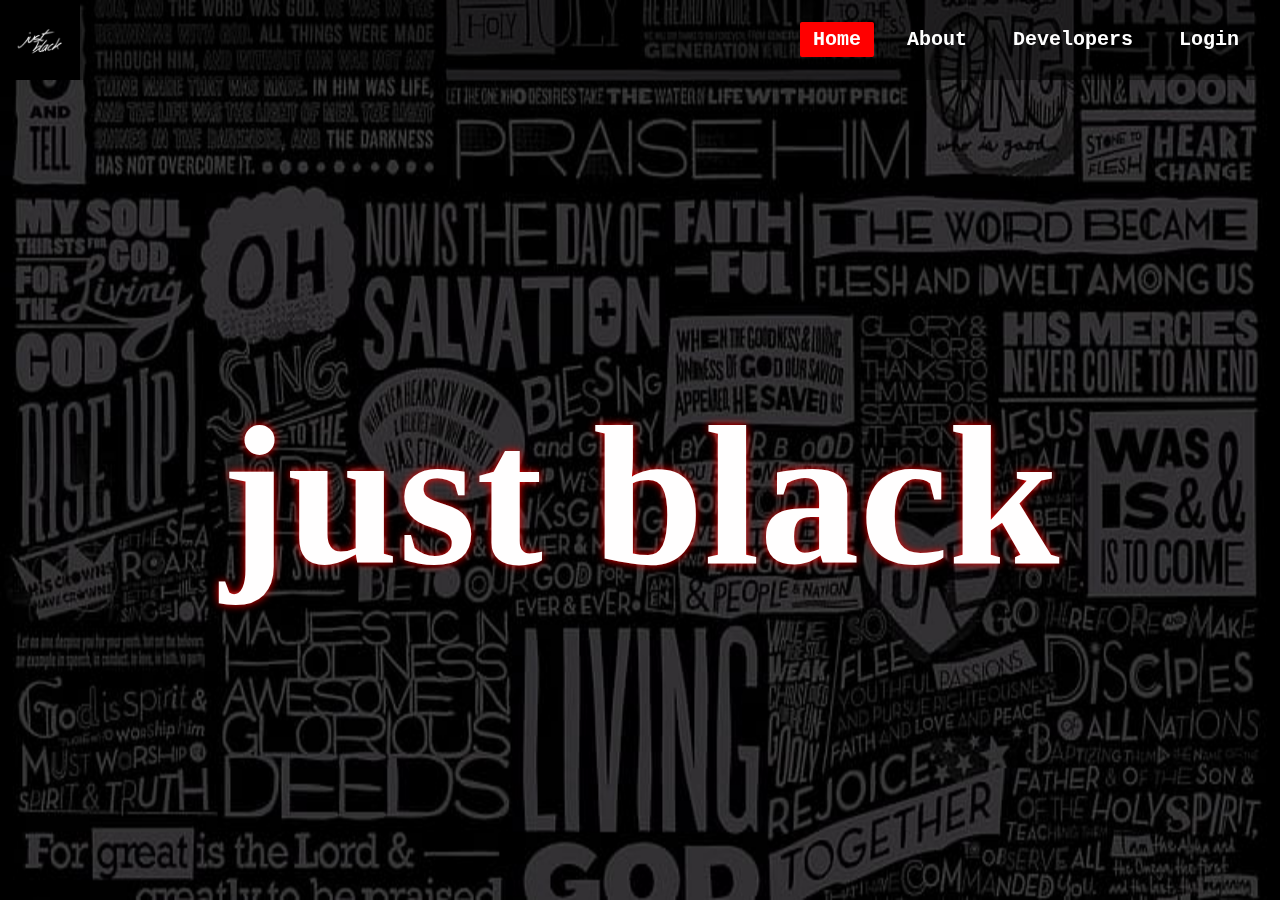
==== index.html @ 93ac985c "Add files via upload" ====
<!DOCTYPE html>
<html lang="en">
<head>
	<meta charset="UTF-8">
	<title>just black</title>
	<link rel="icon" href="icon/favicon.ico" type="image/x-icon">
	<link rel="stylesheet" href="index.css">
</head>
<body>
	<div class="wrapper">
			<nav class="navbar">
				<a href="index.html">
					<img src="img/logo-b.jpg" src="img/logo-b.jpg" title="just black" height="80px" width="80px">
				</a>
				<!--<img class="logo" src="img/logo-b.jpg">-->
				<ul>
					<li><a class="active" href="#">Home</a></li>
					<li><a href="about.html">About</a></li>
					<li><a href="developers.html">Developers</a></li>
                    <li><a href="login.html">Login</a></li>
				</ul>
			</nav>
			<div class="center">
			<h1><b>just black</b></h1>
			</div>
	</div>
</body>
</html>

<script>
document.addEventListener("DOMContentLoaded", function () {
    // Array of background image URLs
    const backgroundImages = [

        "img/background/j.jpg",
		"img/background/j.jpg",

    ];

    // Function to change the background image
    let currentImageIndex = 0;
    function changeBackground() {
        document.querySelector(".wrapper").style.backgroundImage = `url(${backgroundImages[currentImageIndex]})`;
        currentImageIndex = (currentImageIndex + 1) % backgroundImages.length;
    }

    // Initial call to changeBackground
    changeBackground();

    // Set up a timer to change the background every 3 seconds (3000 milliseconds)
    setInterval(changeBackground, 5000);
});
</script>
---- index.css ----
* {
    padding: 0;
    margin: 0;
}

.wrapper {
    background: url(img/background/k.jpg) no-repeat;
    background-size: 100% 100%;
    background-position: 100% 0;
    animation: slide 3s infinite;
    height: 100vh;
    transition: background 5s ease-in-out;
}

@keyframes slide {
    0% {
        background-position: 100% 0;
    }
    50% {
        background-position: 0 0;
    }
    100% {
        background-position: 100% 0;
    }
}

.navbar {
    position: fixed;
    height: 80px;
    width: 100%;
    top: 0;
    left: 0;
    background: rgba(0, 0, 0, 0.4);
}

.navbar .logo {
    width: 69px;
    height: auto;
    padding: 5px 5px;
}

.navbar ul {
    float: right;
    margin-right: 20px;
    color: #000000;
}

.navbar ul li {
    list-style: none;
    margin: 0 8px;
    display: inline-block;
    line-height: 80px;
}

.navbar ul li a {
    font-size: 20px;
    font-family: 'Courier New', Courier, monospace;
    color: white;
    font-weight: bold;
    padding: 6px 13px;
    text-decoration: none;
    transition: .4s;
}

.navbar ul li a.active,
.navbar ul li a:hover {
    background: #ff0000;
    border-radius: 2px;
}

.wrapper .center {
    position: absolute;
    left: 50%;
    top: 55%;
    transform: translate(-50%, -50%);
    font-family: sans-serif;
    user-select: none;
}

.center h1 {
    color: #fffefe;
    font-size: 200px;
    width: 900px;
    font-weight: bold;
    text-align: center;
    right: 75%;
    font-family: 'brush script MT';
    text-shadow: 0 0 8px #ff0000;
}
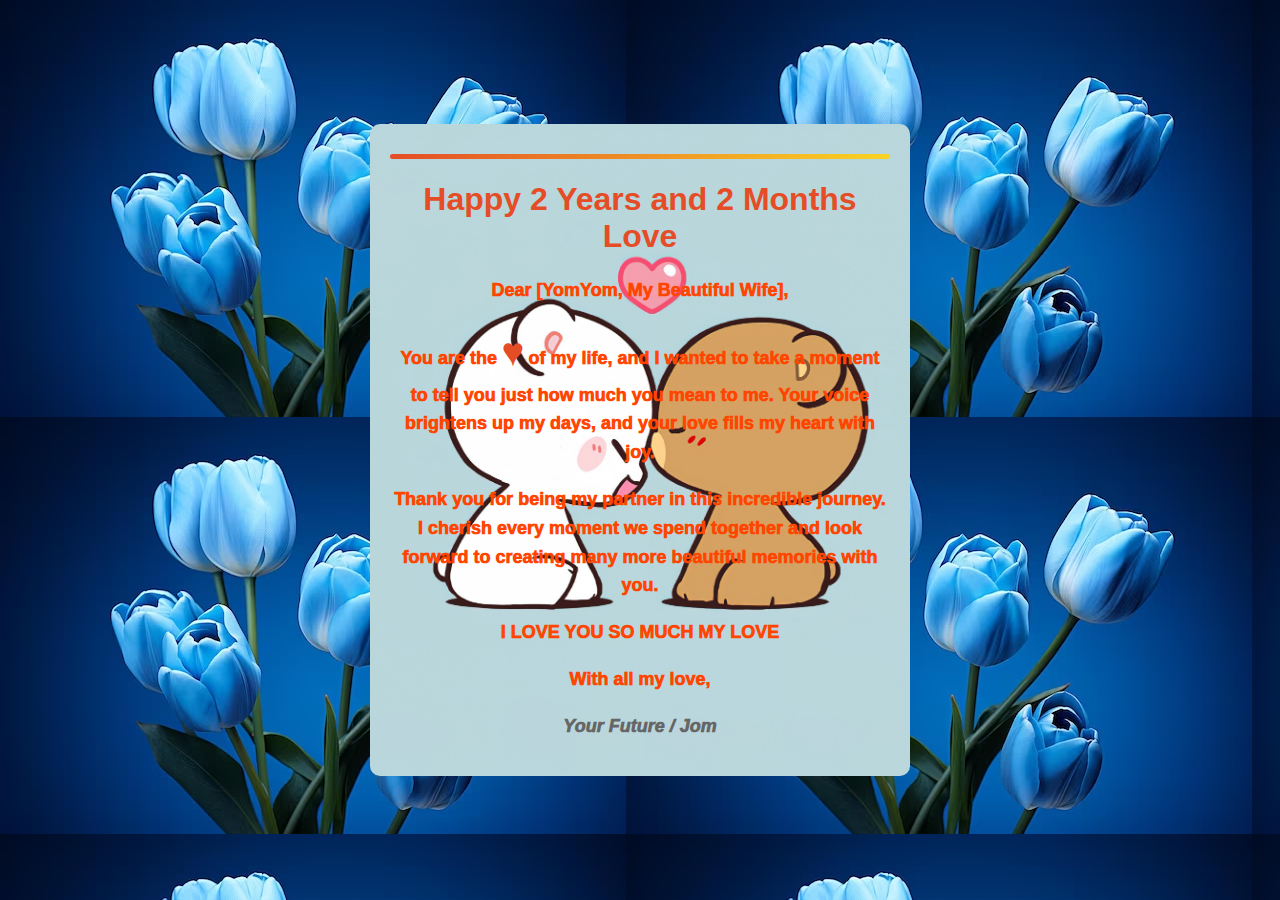
==== commit c8391637: "Update and rename try2.html to index.html" ====
--- a/index.html
+++ b/index.html
@@ -1,53 +1,77 @@
 <!DOCTYPE html>
 <html lang="en">
 <head>
-	<meta charset="UTF-8">
-	<title>just black</title>
-	<link rel="icon" href="icon/favicon.ico" type="image/x-icon">
-	<link rel="stylesheet" href="index.css">
+  <meta charset="UTF-8">
+  <meta name="viewport" content="width=device-width, initial-scale=1.0">
+  <style>
+    body {
+      background-image: url('tulips.avif');
+      font-family: 'Segoe UI', Tahoma, Geneva, Verdana, sans-serif;
+      background-color: #ffebcd; /* PeachPuff */
+      text-align: center;
+      margin: 0;
+      padding: 0;
+      display: flex;
+      align-items: center;
+      justify-content: center;
+      height: 100vh;
+    }
+
+    #message-container {
+      background-image: url('1.jpg'); /* Replace with your image URL */
+      background-size: cover;
+      background-position: center;
+      color: orangered; /* Set text color to be visible on the background image */
+      border-radius: 10px;
+      padding: 20px;
+      /*box-shadow: 0 0 100px rgba(255, 0, 0);*/
+      max-width: 500px;
+      width: 100%;
+      font-weight: 1000;
+    }
+
+    h1 {
+      color: #e44d26; /* Coral */
+    }
+
+    p {
+      font-size: 18px;
+      line-height: 1.6;
+      margin-bottom: 15px;
+    }
+
+    #heart {
+      color: #e44d26; /* Coral */
+      font-size: 36px;
+    }
+
+    #signature {
+      font-style: italic;
+      color: #666;
+    }
+
+    #message-container:before {
+      content: '';
+      background: linear-gradient(to right, #e44d26, #f9d423); /* Coral to Sunflower */
+      height: 5px;
+      display: block;
+      margin: 10px 0 20px;
+      border-radius: 5px;
+    }
+  </style>
+  <title>Sweet Message</title>
 </head>
 <body>
-	<div class="wrapper">
-			<nav class="navbar">
-				<a href="index.html">
-					<img src="img/logo-b.jpg" src="img/logo-b.jpg" title="just black" height="80px" width="80px">
-				</a>
-				<!--<img class="logo" src="img/logo-b.jpg">-->
-				<ul>
-					<li><a class="active" href="#">Home</a></li>
-					<li><a href="about.html">About</a></li>
-					<li><a href="developers.html">Developers</a></li>
-                    <li><a href="login.html">Login</a></li>
-				</ul>
-			</nav>
-			<div class="center">
-			<h1><b>just black</b></h1>
-			</div>
-	</div>
+
+<div id="message-container">
+  <h1>Happy 2 Years and 2 Months Love</h1>
+  <p>Dear [YomYom, My Beautiful Wife],</p>
+  <p></b>You are the <span id="heart">&hearts;</span> of my life, and I wanted to take a moment to tell you just how much you mean to me. Your voice brightens up my days, and your love fills my heart with joy.</p>
+  <p>Thank you for being my partner in this incredible journey. I cherish every moment we spend together and look forward to creating many more beautiful memories with you.</p>
+  <p>I LOVE YOU SO MUCH MY LOVE</p>
+  <p>With all my love,</p>
+  <p id="signature">Your Future / Jom</p>
+</div>
+
 </body>
 </html>
-
-<script>
-document.addEventListener("DOMContentLoaded", function () {
-    // Array of background image URLs
-    const backgroundImages = [
-
-        "img/background/j.jpg",
-		"img/background/j.jpg",
-
-    ];
-
-    // Function to change the background image
-    let currentImageIndex = 0;
-    function changeBackground() {
-        document.querySelector(".wrapper").style.backgroundImage = `url(${backgroundImages[currentImageIndex]})`;
-        currentImageIndex = (currentImageIndex + 1) % backgroundImages.length;
-    }
-
-    // Initial call to changeBackground
-    changeBackground();
-
-    // Set up a timer to change the background every 3 seconds (3000 milliseconds)
-    setInterval(changeBackground, 5000);
-});
-</script>
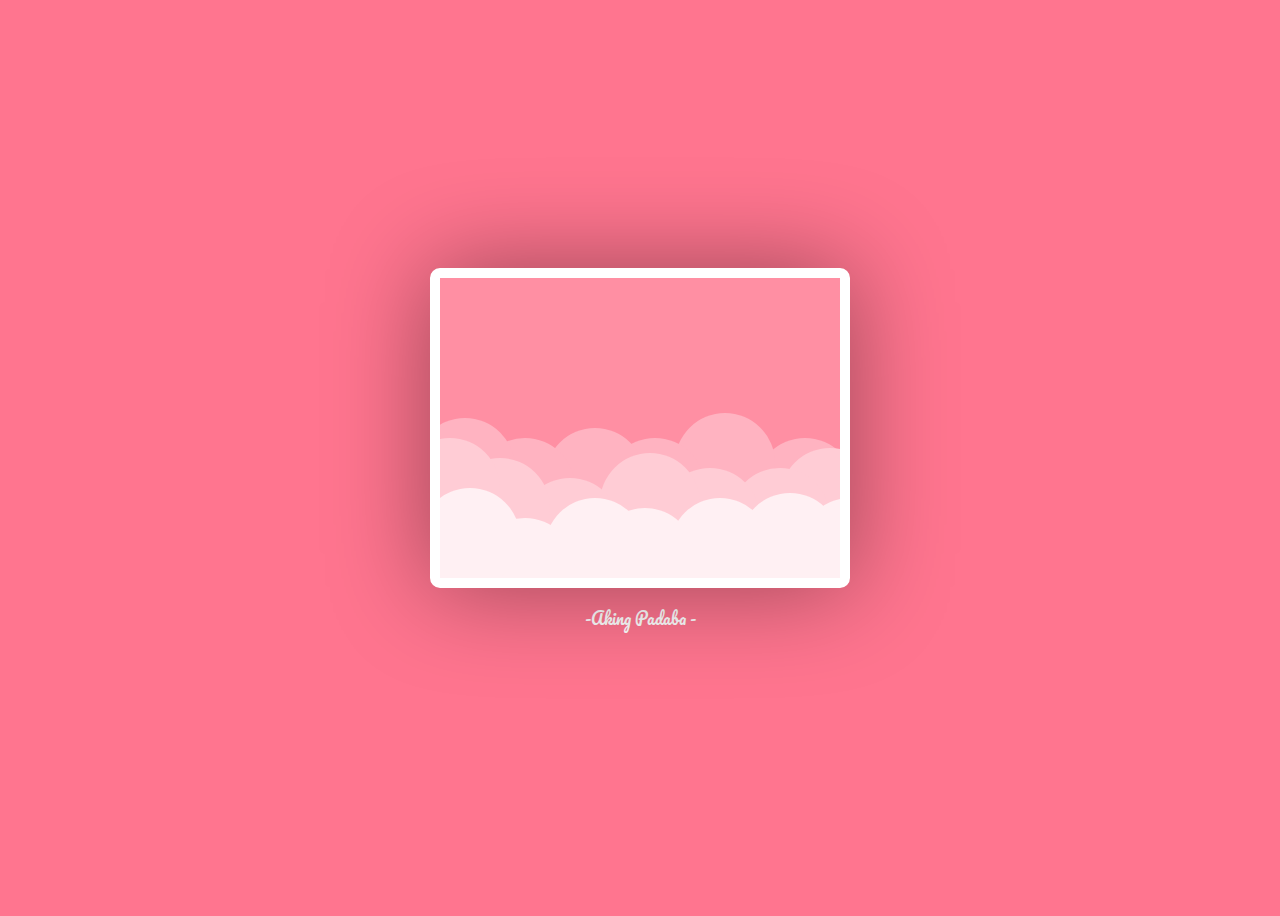
==== commit 658ed9f0: "Add files via upload" ====
--- a/index.html
+++ b/index.html
@@ -1,77 +1,40 @@
-<!DOCTYPE html>
-<html lang="en">
-<head>
-  <meta charset="UTF-8">
-  <meta name="viewport" content="width=device-width, initial-scale=1.0">
-  <style>
-    body {
-      background-image: url('tulips.avif');
-      font-family: 'Segoe UI', Tahoma, Geneva, Verdana, sans-serif;
-      background-color: #ffebcd; /* PeachPuff */
-      text-align: center;
-      margin: 0;
-      padding: 0;
-      display: flex;
-      align-items: center;
-      justify-content: center;
-      height: 100vh;
-    }
-
-    #message-container {
-      background-image: url('1.jpg'); /* Replace with your image URL */
-      background-size: cover;
-      background-position: center;
-      color: orangered; /* Set text color to be visible on the background image */
-      border-radius: 10px;
-      padding: 20px;
-      /*box-shadow: 0 0 100px rgba(255, 0, 0);*/
-      max-width: 500px;
-      width: 100%;
-      font-weight: 1000;
-    }
-
-    h1 {
-      color: #e44d26; /* Coral */
-    }
-
-    p {
-      font-size: 18px;
-      line-height: 1.6;
-      margin-bottom: 15px;
-    }
-
-    #heart {
-      color: #e44d26; /* Coral */
-      font-size: 36px;
-    }
-
-    #signature {
-      font-style: italic;
-      color: #666;
-    }
-
-    #message-container:before {
-      content: '';
-      background: linear-gradient(to right, #e44d26, #f9d423); /* Coral to Sunflower */
-      height: 5px;
-      display: block;
-      margin: 10px 0 20px;
-      border-radius: 5px;
-    }
-  </style>
-  <title>Sweet Message</title>
-</head>
-<body>
-
-<div id="message-container">
-  <h1>Happy 2 Years and 2 Months Love</h1>
-  <p>Dear [YomYom, My Beautiful Wife],</p>
-  <p></b>You are the <span id="heart">&hearts;</span> of my life, and I wanted to take a moment to tell you just how much you mean to me. Your voice brightens up my days, and your love fills my heart with joy.</p>
-  <p>Thank you for being my partner in this incredible journey. I cherish every moment we spend together and look forward to creating many more beautiful memories with you.</p>
-  <p>I LOVE YOU SO MUCH MY LOVE</p>
-  <p>With all my love,</p>
-  <p id="signature">Your Future / Jom</p>
-</div>
-
-</body>
-</html>
+<html>
+    <head>
+       <meta name="viewport" content="width=device-width, initial-scale=1.0">
+       <title>Valentines Card</title>
+       <link rel="stylesheet" href="style.css"> 
+   
+       <link href="https://fonts.googleapis.com/css2?family=Pacifico&display=swap" rel="stylesheet">
+    </head>
+    <body>
+        <div class="happy-valentines">
+            <div class="valentines-day-card">
+            <div class="clouds"></div>
+            <div class="hearts">
+             <div class="heartOne">
+               <div class="left-side"></div>
+               <div class="right-side"></div>
+             </div>
+             <div class="heartTwo">
+                  <div class="left-side"></div>
+                 <div class="right-side"></div>
+                </div>
+                 <div class="heartThree">
+                <div class="left-side"></div>
+                <div class="right-side"></div>
+             </div>
+                 <div class="heartFour">
+                <div class="left-side"></div>
+                <div class="right-side"></div>
+                </div>
+                <div class="heartFive">
+                <div class="left-side"></div>
+                 <div class="right-side"></div>
+                </div>
+            </div>
+            <div class="text"><span>Happy Valentine's</br> Day Love!</div>
+         </div>
+            <p class="hover">-Aking Padaba -</p>
+        </div>
+    </body>
+</html>--- a/style.css
+++ b/style.css
@@ -0,0 +1,189 @@
+body {
+    height: 100vh;
+    display: flex;
+    align-items: center;
+    justify-content: center;
+    background-color: #ff758f;
+}
+
+.valentines-day-card {
+    position: relative;
+    width: 400px;
+    height: 300px;
+    background-color: #ff8fa3;
+    overflow: hidden;
+    border:10px solid white;
+    border-radius:10px;
+    box-shadow: 0 0 100px rgba(0,0,0,.4);
+}
+  
+  .valentines-day-card:before {
+    content:"";
+    position: absolute;
+    background-color: #ffb3c1;
+    width:100px;
+    height:100px;
+    border-radius:50%;
+    top:140px;
+    left:-25px;
+    box-shadow:60px 20px #ffb3c1,130px 10px #ffb3c1, 190px 20px #ffb3c1,260px -5px #ffb3c1, 340px 20px #ffb3c1;
+}
+  
+  .valentines-day-card:after {
+    content:"";
+    position: absolute;
+    background-color: #ffccd5;
+    width:100px;
+    height:100px;
+    border-radius:50%;
+    top:160px;
+    left:-40px;
+    box-shadow: 50px 20px #ffccd5,120px 40px #ffccd5, 200px 15px #ffccd5,260px 30px #ffccd5, 330px 30px #ffccd5,380px 10px #ffccd5;
+}
+  
+  .clouds {
+    position: absolute;
+    width:100px;
+    height:100px;
+    border-radius:50%;
+    background-color: #fff0f3;
+    z-index:5;
+    top:210px;
+    left:-20px;
+    box-shadow: 55px 30px #fff0f3, 125px 10px #fff0f3,175px 20px #fff0f3, 250px 10px #fff0f3, 320px 5px #fff0f3, 380px 10px #fff0f3;
+}
+
+.hearts {
+    position: absolute;
+    z-index:2;
+}
+  
+  .heartOne {
+    position: absolute;
+    left:100px;
+    top:250px;
+    animation: up 4s linear forwards 1s;
+}
+  
+  .heartTwo {
+    position: absolute;
+    left:270px;
+    top:230px;
+    animation: up 5s linear forwards 1.8s;
+}
+  
+  .heartThree {
+    position: absolute;
+    left:85px;
+    top:415px;
+    animation: up 5s linear forwards 3s;
+}
+  
+  .heartFour {
+    position: absolute;
+    left:320px;
+    top:380px;
+    animation: upTwo 9s linear infinite 3.5s;
+}
+  
+  .heartFive {
+    position: absolute;
+    left:150px;
+    top:400px;
+    animation: upTwo 13s linear infinite 4.5s;
+}
+  
+  .right-side:before, .right-side:after {
+    position: absolute;
+    content:"";
+    transform-origin: left;
+    animation: move 1s ease infinite;
+}
+  
+  .right-side:before {
+    border-radius:50% 50% 50% 0;
+    width:21px;
+    height:20px;
+    background-color: #c9184a;
+    left:-0.26px;
+}
+  
+  .right-side:after {
+    height:0;
+    width:0;
+    border-bottom:10px solid transparent;
+    border-left: 15px solid #c9184a;
+    top:19px;
+    left:-0.26px;
+}
+  
+  @keyframes move {
+    0%, 100% {transform: rotateY(0);}
+    50% {transform: rotateY(-45deg);}
+}
+  
+  .left-side:before, .left-side:after {
+    position: absolute;
+    content:"";
+    transform-origin: right;
+    animation: move 1s ease infinite;
+}
+  
+  .left-side:before {
+    border-radius:50% 50% 0 50%;
+    width:20px;
+    height:20px;
+    left:-20.7px;
+    background-color: #ff4d6d;
+}
+  
+  .left-side:after {
+    height:0;
+    width:0;
+    left:-15px;
+    border-bottom:10px solid transparent;
+    border-right: 15px solid #ff4d6d;
+    top:19px;
+}
+  
+  @keyframes up {
+    0% {transform: translateY(0);}
+    100% {transform: translateY(-200px);}
+}
+  
+  @keyframes upTwo {
+    0% {transform: translateY(0);}
+    100% {transform: translateY(-450px);}
+}
+
+.text {
+    position: absolute;
+    color: #800f2f;
+    font-size:30px;
+    font-family: 'Pacifico', cursive;
+    line-height:1;
+    text-align: center;
+    width:380px;
+    left:10px;
+    z-index:3;
+    top:320px;
+    animation: up 1s ease forwards;
+    transition: .2s;
+}
+  
+  .hover {
+    color: white;
+    font-family: 'Pacifico', cursive;
+    text-align: center;
+}
+  
+  .text:hover span {
+    display: none;
+}
+  
+  .text:hover:before {
+    content:"Goodnight Sweet Dreams My Love I Love You Always YomYom. Thank You For Everything Love";
+    font-size:25px;
+  
+}
+
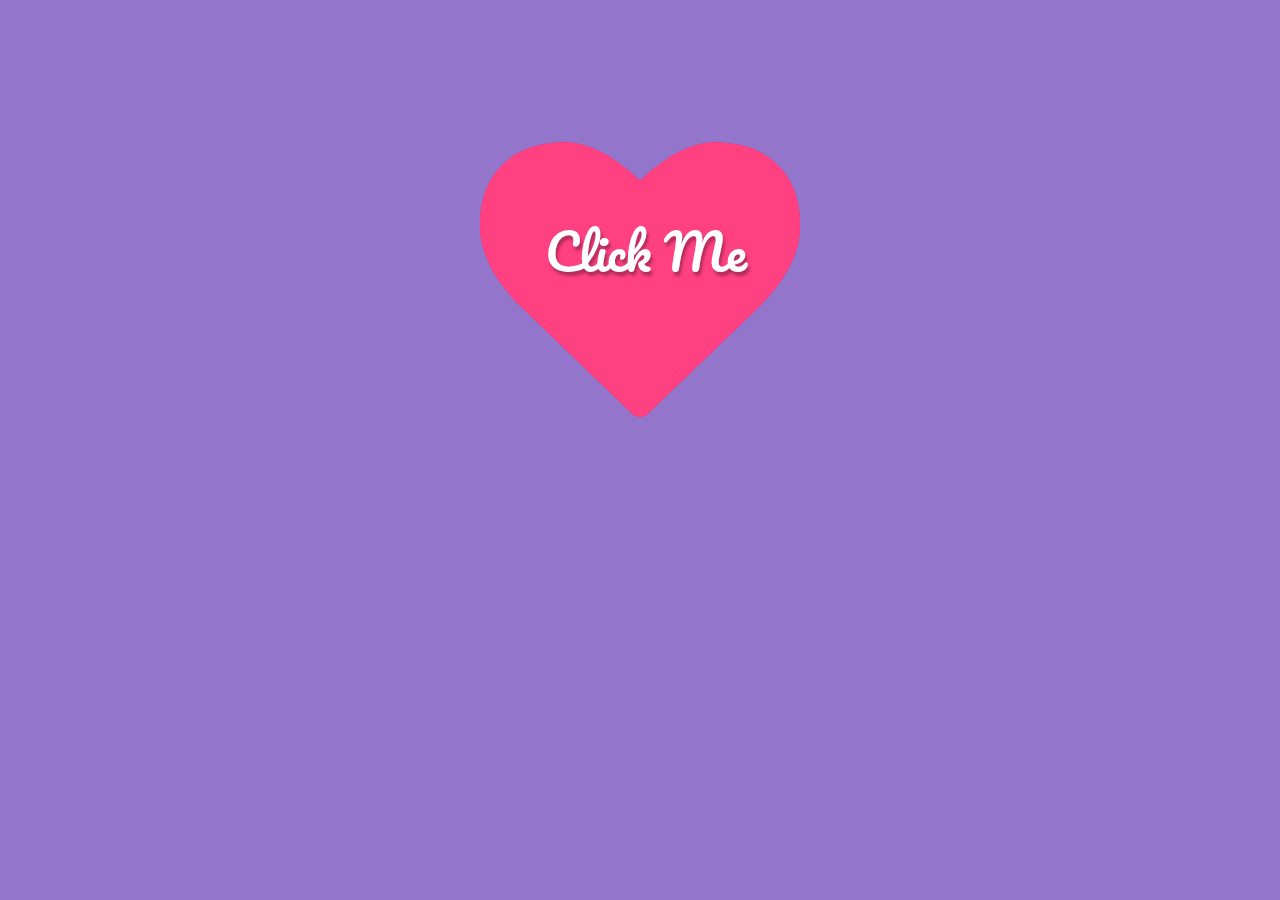
==== commit d57766f1: "Add files via upload" ====
--- a/index.html
+++ b/index.html
@@ -1,40 +1,21 @@
-<html>
-    <head>
-       <meta name="viewport" content="width=device-width, initial-scale=1.0">
-       <title>Valentines Card</title>
-       <link rel="stylesheet" href="style.css"> 
-   
-       <link href="https://fonts.googleapis.com/css2?family=Pacifico&display=swap" rel="stylesheet">
-    </head>
-    <body>
-        <div class="happy-valentines">
-            <div class="valentines-day-card">
-            <div class="clouds"></div>
-            <div class="hearts">
-             <div class="heartOne">
-               <div class="left-side"></div>
-               <div class="right-side"></div>
-             </div>
-             <div class="heartTwo">
-                  <div class="left-side"></div>
-                 <div class="right-side"></div>
-                </div>
-                 <div class="heartThree">
-                <div class="left-side"></div>
-                <div class="right-side"></div>
-             </div>
-                 <div class="heartFour">
-                <div class="left-side"></div>
-                <div class="right-side"></div>
-                </div>
-                <div class="heartFive">
-                <div class="left-side"></div>
-                 <div class="right-side"></div>
-                </div>
-            </div>
-            <div class="text"><span>Happy Valentine's</br> Day Love!</div>
-         </div>
-            <p class="hover">-Aking Padaba -</p>
+<!DOCTYPE html>
+<html lang="en">
+<head>
+    <meta charset="UTF-8">
+    <meta name="viewport" content="width=device-width, initial-scale=1.0">
+    <link href="https://maxcdn.bootstrapcdn.com/font-awesome/4.7.0/css/font-awesome.min.css" rel="stylesheet" integrity="sha384-wvfXpqpZZVQGK6TAh5PVlGOfQNHSoD2xbE+QkPxCAFlNEevoEH3Sl0sibVcOQVnN" crossorigin="anonymous">
+    <link rel="stylesheet" href="style.css"> 
+    <script src="scripts.js" defer></script>
+    <script src="https://code.jquery.com/jquery-3.2.1.min.js" integrity="sha256-hwg4gsxgFZhOsEEamdOYGBf13FyQuiTwlAQgxVSNgt4=" crossorigin="anonymous"></script>
+</head>
+<body>
+    <div class="bgoverlay">
+        <div class="container">
+            <span class="ico">
+                <span class="ico2"></span>
+                <span class="title">Click Me</span>
+            </span>
         </div>
-    </body>
-</html>+    </div>
+</body>
+</html>
--- a/style.css
+++ b/style.css
@@ -1,189 +1,154 @@
+@import url(https://fonts.googleapis.com/css?family=Pacifico);
 body {
-    height: 100vh;
-    display: flex;
-    align-items: center;
-    justify-content: center;
-    background-color: #ff758f;
+  background: url(https://subtlepatterns.com/patterns/noise_lines.png);
+  font-family: 'Pacifico', cursive;
+  overflow: hidden;
+  color: #fff;
+}
+.bgoverlay {
+  background: rgb(103, 58, 183);
+  background: rgba(103, 58, 183, 0.7);
+  position: absolute;
+  top: 0;
+  left: 0;
+  right: 0;
+  bottom: 0;
+}
+.container {
+  position: relative;
+  margin: 120px auto 0 auto;
+  width: 320px;
 }
 
-.valentines-day-card {
-    position: relative;
-    width: 400px;
-    height: 300px;
-    background-color: #ff8fa3;
-    overflow: hidden;
-    border:10px solid white;
-    border-radius:10px;
-    box-shadow: 0 0 100px rgba(0,0,0,.4);
+.ico {
+  display: block;
+  width: 320px;
+  height: 320px;
 }
-  
-  .valentines-day-card:before {
-    content:"";
-    position: absolute;
-    background-color: #ffb3c1;
-    width:100px;
-    height:100px;
-    border-radius:50%;
-    top:140px;
-    left:-25px;
-    box-shadow:60px 20px #ffb3c1,130px 10px #ffb3c1, 190px 20px #ffb3c1,260px -5px #ffb3c1, 340px 20px #ffb3c1;
+.open .ico {
+  animation: open 4s;
+  transform: scale(10);
 }
-  
-  .valentines-day-card:after {
-    content:"";
-    position: absolute;
-    background-color: #ffccd5;
-    width:100px;
-    height:100px;
-    border-radius:50%;
-    top:160px;
-    left:-40px;
-    box-shadow: 50px 20px #ffccd5,120px 40px #ffccd5, 200px 15px #ffccd5,260px 30px #ffccd5, 330px 30px #ffccd5,380px 10px #ffccd5;
+.ico .title {
+  position: absolute;
+  top: 50%;
+  left: 50%;
+  margin-left: -95px;
+  margin-top: -73px;
+  z-index: 4;
+  font-size: 50px;
+  font-family: 'Pacifico', cursive;
+  color: #fff;
+  cursor: pointer;
+  text-shadow: 2px 4px 3px rgba(0, 0, 0, 0.3);
 }
-  
-  .clouds {
-    position: absolute;
-    width:100px;
-    height:100px;
-    border-radius:50%;
-    background-color: #fff0f3;
-    z-index:5;
-    top:210px;
-    left:-20px;
-    box-shadow: 55px 30px #fff0f3, 125px 10px #fff0f3,175px 20px #fff0f3, 250px 10px #fff0f3, 320px 5px #fff0f3, 380px 10px #fff0f3;
+.open .ico .title {
+  opacity: 0;
+  transition: all 0.3s ease;
+  top: -100px;
+}
+.ico:before, .ico:after, .ico2:before, .ico2:after {
+  position: absolute;
+  top: 0;
+  left: 0;
+}
+.ico:before, .ico:after, .ico2:before, .ico2:after {
+  display: block;
+  font-size: 20em;
+  color: #ff4081;
+  content: "\f004";
+  font-family: FontAwesome;
+  text-rendering: auto;
+  -webkit-font-smoothing: antialiased;
+  -moz-osx-font-smoothing: grayscale;
+}
+.ico2:before, .ico2:after {
+  color: #e91e63;
+}
+.ico:before {
+  z-index: 3;
+}
+.ico:after {
+  animation: explode 4s infinite;
 }
 
-.hearts {
-    position: absolute;
-    z-index:2;
+.ico2:before {
+  animation: explodeSmall 3s infinite;
 }
-  
-  .heartOne {
-    position: absolute;
-    left:100px;
-    top:250px;
-    animation: up 4s linear forwards 1s;
-}
-  
-  .heartTwo {
-    position: absolute;
-    left:270px;
-    top:230px;
-    animation: up 5s linear forwards 1.8s;
-}
-  
-  .heartThree {
-    position: absolute;
-    left:85px;
-    top:415px;
-    animation: up 5s linear forwards 3s;
-}
-  
-  .heartFour {
-    position: absolute;
-    left:320px;
-    top:380px;
-    animation: upTwo 9s linear infinite 3.5s;
-}
-  
-  .heartFive {
-    position: absolute;
-    left:150px;
-    top:400px;
-    animation: upTwo 13s linear infinite 4.5s;
-}
-  
-  .right-side:before, .right-side:after {
-    position: absolute;
-    content:"";
-    transform-origin: left;
-    animation: move 1s ease infinite;
-}
-  
-  .right-side:before {
-    border-radius:50% 50% 50% 0;
-    width:21px;
-    height:20px;
-    background-color: #c9184a;
-    left:-0.26px;
-}
-  
-  .right-side:after {
-    height:0;
-    width:0;
-    border-bottom:10px solid transparent;
-    border-left: 15px solid #c9184a;
-    top:19px;
-    left:-0.26px;
-}
-  
-  @keyframes move {
-    0%, 100% {transform: rotateY(0);}
-    50% {transform: rotateY(-45deg);}
-}
-  
-  .left-side:before, .left-side:after {
-    position: absolute;
-    content:"";
-    transform-origin: right;
-    animation: move 1s ease infinite;
-}
-  
-  .left-side:before {
-    border-radius:50% 50% 0 50%;
-    width:20px;
-    height:20px;
-    left:-20.7px;
-    background-color: #ff4d6d;
-}
-  
-  .left-side:after {
-    height:0;
-    width:0;
-    left:-15px;
-    border-bottom:10px solid transparent;
-    border-right: 15px solid #ff4d6d;
-    top:19px;
-}
-  
-  @keyframes up {
-    0% {transform: translateY(0);}
-    100% {transform: translateY(-200px);}
-}
-  
-  @keyframes upTwo {
-    0% {transform: translateY(0);}
-    100% {transform: translateY(-450px);}
+.ico2:after {
+  animation: explodeSmall 2s infinite;
 }
 
-.text {
-    position: absolute;
-    color: #800f2f;
-    font-size:30px;
-    font-family: 'Pacifico', cursive;
-    line-height:1;
-    text-align: center;
-    width:380px;
-    left:10px;
-    z-index:3;
-    top:320px;
-    animation: up 1s ease forwards;
-    transition: .2s;
+.endtext {
+  opacity: 0;
+  position: absolute;
+  top: -100px;
+  width: 100%;
 }
-  
-  .hover {
-    color: white;
-    font-family: 'Pacifico', cursive;
-    text-align: center;
+.open .endtext {
+  top: 0;
+  opacity: 1;
+  animation: show 5s;
 }
-  
-  .text:hover span {
-    display: none;
+.endtext .close {
+  position: absolute;
+  top: 0;
+  right: 0;
+  cursor: pointer;
+  text-shadow: 2px 4px 3px rgba(0, 0, 0, 0.3);
 }
-  
-  .text:hover:before {
-    content:"Goodnight Sweet Dreams My Love I Love You Always YomYom. Thank You For Everything Love";
-    font-size:25px;
-  
+.endtext h1, .endtext h2, .endtext h3 {
+  text-shadow: 2px 4px 3px rgba(0, 0, 0, 0.3);
+  text-align: center;
+  font-weight: normal;
+}
+.endtext h1 {
+  font-size: 50px;
+}
+.endtext h2 {
+  font-size: 30px;
+}
+.endtext h3 {
+  font-size: 20px;
 }
 
+@keyframes explode {
+  from {
+    transform: scale(1);
+    opacity: 1;
+  }
+  to {
+    transform: scale(1.6);
+    opacity: 0;
+  }
+}
+@keyframes explodeSmall {
+  from {
+    transform: scale(1);
+    opacity: 1;
+  }
+  to {
+    transform: scale(1.2);
+    opacity: 0;
+  }
+}
+
+@keyframes open {
+  from {
+    transform: scale(1);
+  }
+  to {
+    transform: scale(10);
+  }
+}
+
+@keyframes show {
+  from {
+    opacity: 0;
+    top: -100px;
+  }
+  to {
+    opacity: 1;
+    top: 0;
+  }
+}
